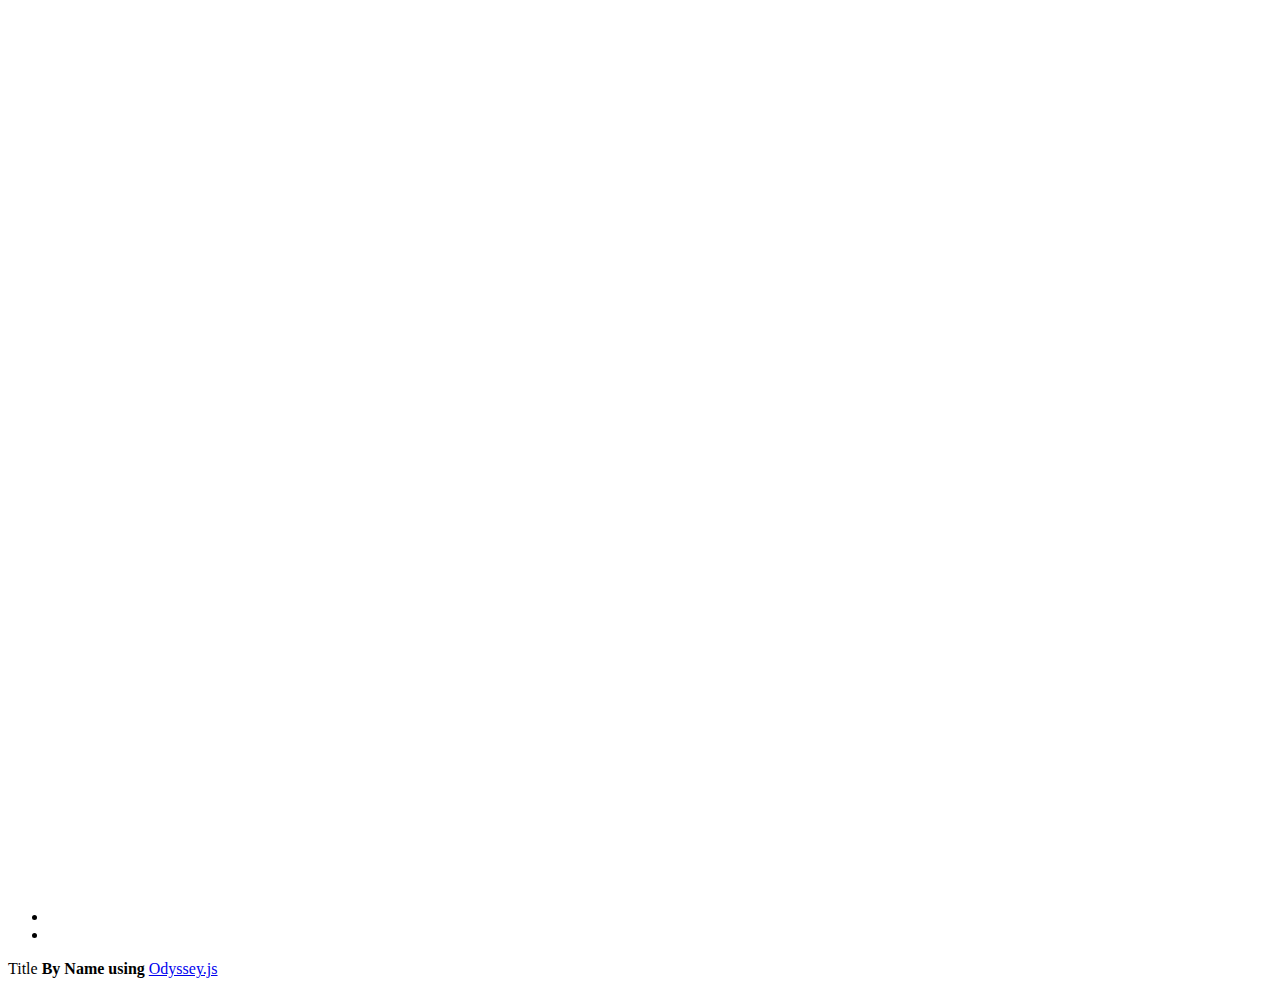
==== index.html @ be9002a2 "Update index.html" ====
<!doctype><html><head>
  <meta charset="utf-8">
  <meta http-equiv="X-UA-Compatible" content="IE=edge">
  <title>Odyssey.js Slides</title>
  <meta name="description" content="">
  <meta name="viewport" content="width=device-width, initial-scale=1.0">

  <link rel="icon" type="image/x-icon" href="http://cartodb.github.io/odyssey.js/sandbox/favicon.png">
  <link rel="icon" type="image/png" href="http://cartodb.github.io/odyssey.js/sandbox/favicon.png">

  <link rel="stylesheet" href="http://cartodb-libs.global.ssl.fastly.net/cartodb.js/v3/themes/css/cartodb.css">
  <link rel="stylesheet" href="http://cartodb.github.io/odyssey.js/sandbox/css/slides.css">
  <script src="http://cartodb.github.io/odyssey.js/vendor/modernizr-2.6.2.min.js"></script>
</head>
<body>
  <div id="map" style="width: 100%; height: 100%;"></div>

  <div id="slides_container" style="display:block;">
    <div id="dots"></div>

    <div id="slides"></div>

    <ul id="navButtons">
      <li><a class="prev"></a></li>
      <li><a class="next"></a></li>
    </ul>
  </div>

  <div id="credits">
    <span class="title" id="title">Title</span>
    <span class="author"><strong id="author">By Name using</strong> <a href="http://cartodb.github.io/odyssey.js/">Odyssey.js</a><span>
  </span></span></div>

  <script src="http://cartodb-libs.global.ssl.fastly.net/cartodb.js/v3/cartodb.js"></script>
  <script src="http://cartodb.github.io/odyssey.js/dist/odyssey.js" charset="UTF-8"></script>

  <script>
    var resizePID;

    function clearResize() {
      clearTimeout(resizePID);
      resizePID = setTimeout(function() { adjustSlides(); }, 100);
    }

    if (!window.addEventListener) {
      window.attachEvent("resize", function load(event) {
        clearResize();
      });
    } else {
      window.addEventListener("resize", function load(event) {
        clearResize();
      });
    }

    function adjustSlides() {
      var container = document.getElementById("slides_container"),
          slide = document.querySelectorAll('.selected_slide')[0];

      if (slide) {
        if (slide.offsetHeight+169+40+80 >= window.innerHeight) {
          container.style.bottom = "80px";

          var h = container.offsetHeight;

          slide.style.height = h-169+"px";
          slide.classList.add("scrolled");
        } else {
          container.style.bottom = "auto";
          container.style.minHeight = "0";

          slide.style.height = "auto";
          slide.classList.remove("scrolled");
        }
      }
    }

    var resizeAction = O.Action(function() {
      function imageLoaded() {
        counter--;

        if (counter === 0) {
          adjustSlides();
        }
      }
      var images = $('img');
      var counter = images.length;

      images.each(function() {
        if (this.complete) {
          imageLoaded.call( this );
        } else {
          $(this).one('load', imageLoaded);
        }
      });
    });

    function click(el) {
      var element = O.Core.getElement(el);
      var t = O.Trigger();

      // TODO: clean properly
      function click() {
        t.trigger();
      }

      if (element) element.onclick = click;

      return t;
    }

    O.Template({
      init: function() {
        var seq = O.Triggers.Sequential();

        var baseurl = this.baseurl = 'http://{s}.api.cartocdn.com/base-light/{z}/{x}/{y}.png';
        var map = this.map = L.map('map').setView([0, 0.0], 4);
        var basemap = this.basemap = L.tileLayer(baseurl, {
          attribution: 'data OSM - map CartoDB'
        }).addTo(map);

        // enanle keys to move
        O.Keys().on('map').left().then(seq.prev, seq)
        O.Keys().on('map').right().then(seq.next, seq)

        click(document.querySelectorAll('.next')).then(seq.next, seq)
        click(document.querySelectorAll('.prev')).then(seq.prev, seq)

        var slides = O.Actions.Slides('slides');
        var story = O.Story()

        this.story = story;
        this.seq = seq;
        this.slides = slides;
        this.progress = O.UI.DotProgress('dots').count(0);
      },

      update: function(actions) {
        var self = this;

        if (!actions.length) return;

        this.story.clear();

        if (this.baseurl && (this.baseurl !== actions.global.baseurl)) {
          this.baseurl = actions.global.baseurl || 'http://0.api.cartocdn.com/base-light/{z}/{x}/{y}.png';

          this.basemap.setUrl(this.baseurl);
        }

        if (this.cartoDBLayer && ("http://"+self.cartoDBLayer.options.user_name+".cartodb.com/api/v2/viz/"+self.cartoDBLayer.options.layer_definition.stat_tag+"/viz.json" !== actions.global.vizjson)) {
          this.map.removeLayer(this.cartoDBLayer);

          this.cartoDBLayer = null;
          this.created = false;
        }

        if (actions.global.vizjson && !this.cartoDBLayer) {
          if (!this.created) { // sendCode debounce < vis loader
            cdb.vis.Loader.get(actions.global.vizjson, function(vizjson) {
              self.map.fitBounds(vizjson.bounds);

              cartodb.createLayer(self.map, vizjson)
                .done(function(layer) {
                  self.cartoDBLayer = layer;

                  var sublayer = layer.getSubLayer(0),
                      layer_name = layer.layers[0].options.layer_name,
                      filter = actions.global.cartodb_filter ? " WHERE "+actions.global.cartodb_filter : "";

                  sublayer.setSQL("SELECT * FROM "+layer_name+filter)

                  self.map.addLayer(layer);

                  self._resetActions(actions);
                }).on('error', function(err) {
                  console.log("some error occurred: " + err);
                });
            });

            this.created = true;
          }

          return;
        }

        this._resetActions(actions);
      },

      _resetActions: function(actions) {
        // update footer title and author
        var title_ = actions.global.title === undefined ? '' : actions.global.title,
            author_ = actions.global.author === undefined ? 'Using' : 'By '+actions.global.author+' using';

        document.getElementById('title').innerHTML = title_;
        document.getElementById('author').innerHTML = author_;
        document.title = title_ + " | " + author_ +' Odyssey.js';

        var sl = actions;

        document.getElementById('slides').innerHTML = ''
        this.progress.count(sl.length);

        // create new story
        for(var i = 0; i < sl.length; ++i) {
          var slide = sl[i];
          var tmpl = "<div class='slide' style='diplay:none'>";

          tmpl += slide.html();
          tmpl += "</div>";
          document.getElementById('slides').innerHTML += tmpl;

          this.progress.step(i).then(this.seq.step(i), this.seq)

          var actions = O.Parallel(
            this.slides.activate(i),
            slide(this),
            this.progress.activate(i),
            resizeAction
          );

          actions.on("finish.app", function() {
            adjustSlides();
          });

          this.story.addState(
            this.seq.step(i),
            actions
          )
        }

        this.story.go(this.seq.current());
      },

      changeSlide: function(n) {
        this.seq.current(n);
      }
    });
  </script>

  <script>
    (function(i,s,o,g,r,a,m){i['GoogleAnalyticsObject']=r;i[r]=i[r]||function(){
    (i[r].q=i[r].q||[]).push(arguments)},i[r].l=1*new Date();a=s.createElement(o),
    m=s.getElementsByTagName(o)[0];a.async=1;a.src=g;m.parentNode.insertBefore(a,m)
    })(window,document,'script','//www.google-analytics.com/analytics.js','ga');

    ga('create', 'UA-20934186-21', 'cartodb.github.io');
    ga('send', 'pageview');
  </script>


<script id="md_template" type="text/template">```
-baseurl: "http://{s}.tiles.mapbox.com/v3/mato.map-6nddt5ds/{z}/{x}/{y}.png"
-title: "Maurizio Toscano CV"
-author: "Maurizio Toscano"
-vizjson: "http://mautos.cartodb.com/api/v2/viz/7b4acec2-0b5d-11e4-bac0-0e73339ffa50/viz.json"
```

#Maurizio Toscano 
##Curriculum vitae
```
- zoom: 2
```
Work experience and education

#Maurizio Toscano 
##GIS Specialist - IT consultant - Web developer
```
- center: [37.190793, -3.596581]
- zoom: 10
L.marker([37.190793, -3.596581]).actions.addRemove(S.map)
```
Geographic Information System (GIS) specialist with 5+ years experience in data management, mapping, statistical analysis and geo-database structuring

Website builder and designer. Multilingual IT support and consultancy.

Fluent in Italian, English, Spanish. Basic French

#Eachtra Archaeological Projects
##July 2007/Present
```
- center: [51.896958, -8.485023]
- zoom: 10
L.marker([51.896958, -8.485023]).actions.addRemove(S.map)
```

Data management, mapping, cartography, geo-statistical analysis and geo-database structuring

CMS customization, Websites developing and maintenance, Layar Augmented Reality developing

On-line text editing and report compiling

IT support

Books illustrations

Research publications: World Archaeological Congress 2008, SEANDA 2009, NRA Scheme monograph 2011-2013

Current projects:  
[Historic Graves] (http://historicgraves.com) - 
[MEditerranean MOuntainous LAndscapes] (http://memolaproject.eu) - 
[Reyndr] (http://reyndr.com)

#Università di Siena - ASIAA Lab
##October 2006/June 2007
```
- center: [42.763849, 11.111864]
- zoom: 10
L.marker([42.763849, 11.111864]).actions.addRemove(S.map)
```

Geographical Information Systems

Databases

Statistics

Web development

Environmental study

#Università di Siena a Grosseto - MA
##2006 – 2007
```
- center: [42.763849, 11.111864]
- zoom: 12
L.marker([42.763849, 11.111864]).actions.addRemove(S.map)
```
Master of Arts in Computer Science, Database, GIS, Geo-archaeology, Archaeometry & Landscape Archaeology

#National Research Council - Rome
##2005
```
- center: [41.8956, 12.5031]
- zoom: 12
L.marker([41.8956, 12.5031]).actions.addRemove(S.map)
```
Training on GIS technology applications, Geographical Information Systems

#Università degli Studi della Tuscia - Viterbo
##May/November 2005
```
- center: [42.421110, 12.107090]
- zoom: 10
L.marker([42.421110, 12.107090]).actions.addRemove(S.map)
```

Site assistant

Graphic Illustrator

Photogrammetry

The contract was part of the project of study and development of the archaeological heritage site of Ferento (VT). My tasks were focused on stone structures illustrations, horizontal and architectural photogrammetry.

#Comune di Narni
```
- center: [42.517932, 12.516357]
- zoom: 10
L.marker([42.517932, 12.516357]).actions.addRemove(S.map)
```

Archaeological assistance and data recording on the worksite for the gas pipeline replacement in the historic center roads at Narni (Terni), Italy

#Università degli Studi della Tuscia - Viterbo
##1999 – 2004
```
- center: [42.421110, 12.107090]
- zoom: 10
L.marker([42.421110, 12.107090]).actions.addRemove(S.map)
```
Bachelor of Arts

#Université de la Méditerranée (Aix-Marseille II)
##2002
```
- center: [43.528382, 5.449316]
- zoom: 10
L.marker([43.528382, 5.449316]).actions.addRemove(S.map)
```

Erasmus Programme (6 months)

#Certifications
```
- center: [37.190793, -3.596581]
- zoom: 10
L.marker([37.190793, -3.596581]).actions.addRemove(S.map)
```
Advanced Power Searching - Google Inc. - February 2013

Curso de Infraestructura de Datos Espaciales - Grade 100/100 -
Instituto Geográfico Nacional Español - 
July 2013

#Publications & Conferences
```
- center: [37.190793, -3.596581]
- zoom: 10
L.marker([37.190793, -3.596581]).actions.addRemove(S.map)
```

In the Lowlands of South Galway - 
National Roads Authority Scheme Monograph - 
August 2011
Introduction and Geospatial analysis in Chapters 2-3-4

Collecting and collating: managing data in archaeology - SEANDA - National Roads Authority Archaeology Magazine - 2009
Pag. 34

La rete dei castelli nella provincia di Viterbo, Italia (X-XV secolo). - Analisi statistico-spaziale
Arqueología y territorio medieval, Universidad de Jaén (Spain)
2008
Vol. 15 , 2008, pp. 73-90
I.S.S.N. 1134-3184

Vitorchiano nel medioevo: la Chiesa di S. Pietro - Davide Ghaleb Editore 2005 - Vol. I of Quaderni di Vitorchiano - I.S.B.N. 88-88300-27-9

Gestión de la excavación de urgencia a través de los GIS, en En tierras de Guadix. El conocimiento arqueológico de las ciudades históricas - Mediterranean Centre of the University of Granada July 2011

The use of GIS from Project Design to Publication - Institute of Archaeologists of Ireland
November 2010

</script></body></html>
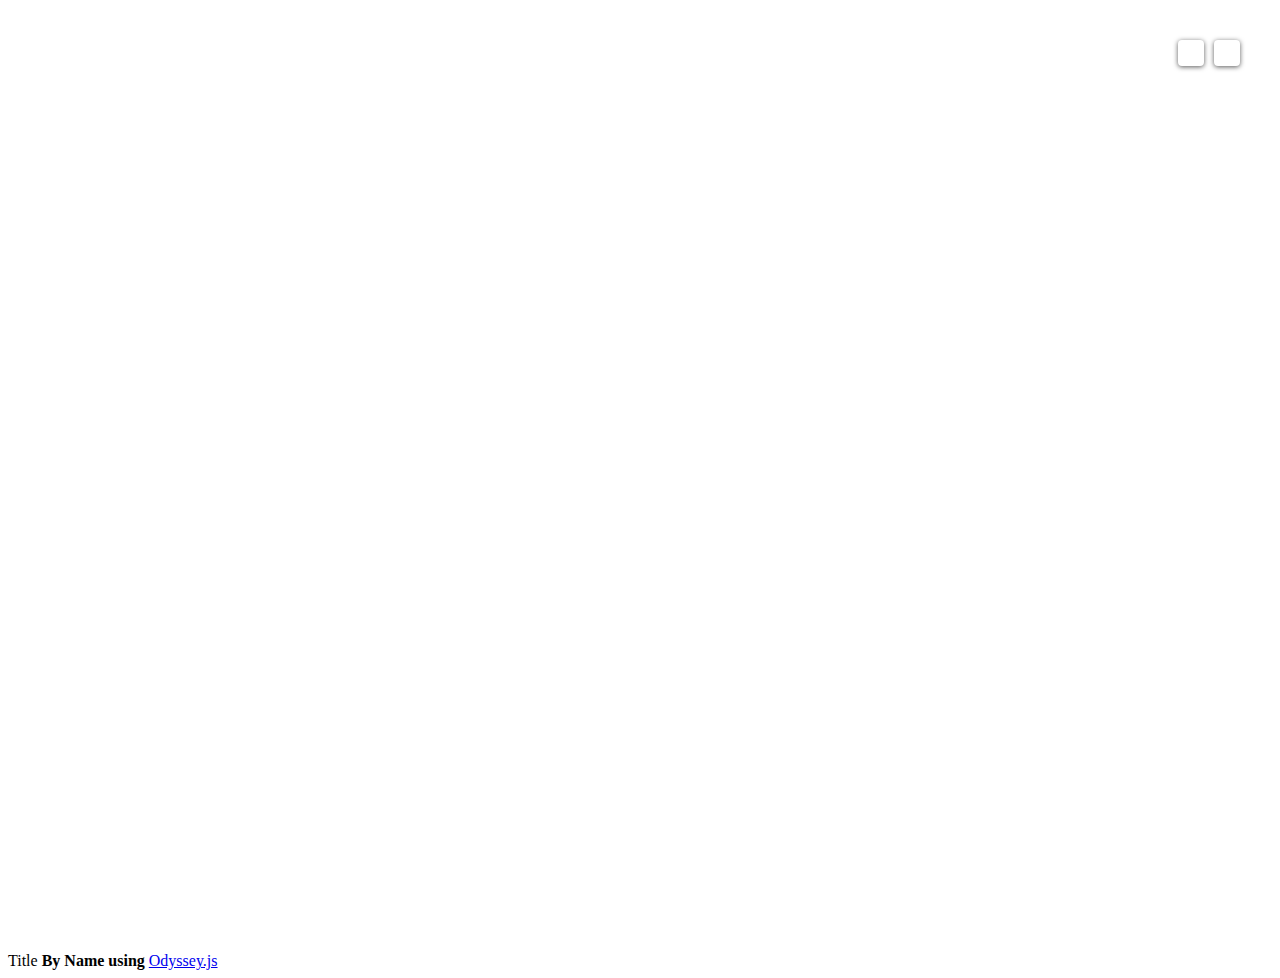
==== commit 366b44b3: "Update index.html" ====
--- a/index.html
+++ b/index.html
@@ -10,6 +10,7 @@
 
   <link rel="stylesheet" href="http://cartodb-libs.global.ssl.fastly.net/cartodb.js/v3/themes/css/cartodb.css">
   <link rel="stylesheet" href="http://cartodb.github.io/odyssey.js/sandbox/css/slides.css">
+  <link rel="stylesheet" href="slides.css">
   <script src="http://cartodb.github.io/odyssey.js/vendor/modernizr-2.6.2.min.js"></script>
 </head>
 <body>
@@ -252,13 +253,14 @@
 -baseurl: "http://{s}.tiles.mapbox.com/v3/mato.map-6nddt5ds/{z}/{x}/{y}.png"
 -title: "Maurizio Toscano CV"
 -author: "Maurizio Toscano"
--vizjson: "http://mautos.cartodb.com/api/v2/viz/7b4acec2-0b5d-11e4-bac0-0e73339ffa50/viz.json"
+-vizjson: "http://mautos.cartodb.com/api/v2/viz/2882c024-0b48-11e4-ba1c-0e10bcd91c2b/viz.json"
 ```
 
 #Maurizio Toscano 
 ##Curriculum vitae
 ```
 - zoom: 2
+- center: [0.0000, 0.0000]
 ```
 Work experience and education
 
@@ -266,7 +268,7 @@
 ##GIS Specialist - IT consultant - Web developer
 ```
 - center: [37.190793, -3.596581]
-- zoom: 10
+- zoom: 8
 L.marker([37.190793, -3.596581]).actions.addRemove(S.map)
 ```
 Geographic Information System (GIS) specialist with 5+ years experience in data management, mapping, statistical analysis and geo-database structuring
@@ -279,7 +281,7 @@
 ##July 2007/Present
 ```
 - center: [51.896958, -8.485023]
-- zoom: 10
+- zoom: 8
 L.marker([51.896958, -8.485023]).actions.addRemove(S.map)
 ```
 
@@ -304,34 +306,34 @@
 ##October 2006/June 2007
 ```
 - center: [42.763849, 11.111864]
+- zoom: 8
+L.marker([42.763849, 11.111864]).actions.addRemove(S.map)
+```
+
+Geographical Information Systems
+
+Databases
+
+Statistics
+
+Web development
+
+Environmental study
+
+#Università di Siena a Grosseto - MA
+##2006 – 2007
+```
+- center: [42.763849, 11.111864]
 - zoom: 10
 L.marker([42.763849, 11.111864]).actions.addRemove(S.map)
 ```
-
-Geographical Information Systems
-
-Databases
-
-Statistics
-
-Web development
-
-Environmental study
-
-#Università di Siena a Grosseto - MA
-##2006 – 2007
-```
-- center: [42.763849, 11.111864]
-- zoom: 12
-L.marker([42.763849, 11.111864]).actions.addRemove(S.map)
-```
 Master of Arts in Computer Science, Database, GIS, Geo-archaeology, Archaeometry & Landscape Archaeology
 
 #National Research Council - Rome
 ##2005
 ```
 - center: [41.8956, 12.5031]
-- zoom: 12
+- zoom: 8
 L.marker([41.8956, 12.5031]).actions.addRemove(S.map)
 ```
 Training on GIS technology applications, Geographical Information Systems
@@ -340,7 +342,7 @@
 ##May/November 2005
 ```
 - center: [42.421110, 12.107090]
-- zoom: 10
+- zoom: 8
 L.marker([42.421110, 12.107090]).actions.addRemove(S.map)
 ```
 
@@ -355,7 +357,7 @@
 #Comune di Narni
 ```
 - center: [42.517932, 12.516357]
-- zoom: 10
+- zoom: 8
 L.marker([42.517932, 12.516357]).actions.addRemove(S.map)
 ```
 
@@ -365,7 +367,7 @@
 ##1999 – 2004
 ```
 - center: [42.421110, 12.107090]
-- zoom: 10
+- zoom: 8
 L.marker([42.421110, 12.107090]).actions.addRemove(S.map)
 ```
 Bachelor of Arts
@@ -374,7 +376,7 @@
 ##2002
 ```
 - center: [43.528382, 5.449316]
-- zoom: 10
+- zoom: 8
 L.marker([43.528382, 5.449316]).actions.addRemove(S.map)
 ```
 
@@ -383,7 +385,7 @@
 #Certifications
 ```
 - center: [37.190793, -3.596581]
-- zoom: 10
+- zoom: 8
 L.marker([37.190793, -3.596581]).actions.addRemove(S.map)
 ```
 Advanced Power Searching - Google Inc. - February 2013
@@ -395,7 +397,7 @@
 #Publications & Conferences
 ```
 - center: [37.190793, -3.596581]
-- zoom: 10
+- zoom: 8
 L.marker([37.190793, -3.596581]).actions.addRemove(S.map)
 ```
 
--- a/slides.css
+++ b/slides.css
@@ -0,0 +1,139 @@
+.background {
+  position: absolute;
+  position:absolute; top: 0; right: 0; bottom: 0; left: 0; pointer-events: none; 
+  background: radial-gradient(ellipse at center,  rgba(0,0,0,0) 27%,rgba(0,0,0,0.3) 100%); /* W3C */
+}
+
+#dots {
+  position: absolute;
+  left: 0;
+  right: 0;
+  bottom: 60px;
+  text-align: center;
+}
+#dots li {
+  display: inline-block;
+  margin-left: 8px;
+}
+#dots li a {
+  -webkit-transition: color .5s;
+  transition: color .5s;
+  text-decoration: none;
+  opacity: 1;
+  color: #fff;
+}
+#dots a.active {
+  color: #01B3B2;
+}
+#dots li a:before {
+  font-size: 25px;
+}
+
+#slides_container{
+  border-radius: 2px;
+  background: #fff;
+  padding: 40px 40px 20px 40px;
+}
+  #slides_container .slide {
+    padding: 0 0 20px 0;
+  }
+
+ul#navButtons {
+  margin: 0;
+  position: absolute;
+  height: 100%;
+  pointer-events: inherit;
+  right: 40px;
+  top: 40px;
+}
+  
+ul#navButtons li {
+  text-align: center;
+  width: 26px;
+  height: 26px;
+  display: inline-block;
+  margin-left: 6px;
+  background: #fff;
+  border-radius: 4px;
+  box-shadow: 0 1px 5px rgba(0,0,0,.65);
+}
+ul#navButtons li:hover {
+  background-color: #f4f4f4;
+}
+ul#navButtons li a{
+  display: block;
+  height: 26px;
+  width: 12px;
+  margin: 0 auto;
+  opacity: .8;
+  -webkit-transition: opacity .3s;
+  transition: opacity .3s;
+  background: url(img/navBtns.png) no-repeat 0 7px;
+
+}
+
+ul#navButtons li a:hover {
+  background-position: 0 7px;
+  opacity: 1;
+}
+
+ul#navButtons li a.next {
+    background: url(img/navBtns.png) no-repeat -38px 7px;
+
+
+}
+ul#navButtons li a.next:hover {
+  background-position: -38px 7px;
+}
+
+
+
+#slides_container h1 {
+  font-family: Georgia;
+  color: #000;
+  margin-bottom: 10px;
+  line-height: 42px;
+  font-size: 35px;
+}
+  #slides_container h1:first-letter {
+    text-transform: uppercase;
+  }
+  #slides_container h1:after {
+    margin-top: 40px;
+    height: 1px;
+    background-color: rgba(0, 0, 0, .5); 
+    width: 100px;
+    display: none;
+  }
+
+
+#slides_container p {
+  font-family: 'Helvetica', Arial;
+  margin: 20px 0 0 0;
+}
+#slides_container .slide strong {
+  font-family: 'Helvetica', Arial;
+  font-weight: bold;
+}
+
+
+
+#slides_container .slide h1 + p > img:first-child {
+  margin-bottom: 20px ;
+  margin-top: 0;
+}
+
+#slides_container .slide img {
+  margin: 20px 0 0 0;
+}
+
+.leaflet-top {
+  top: 0;
+  right: 0;
+  bottom: 0;
+}
+.leaflet-control-zoom  {
+  position: absolute;
+  right: 40px;
+  top: 94px;
+}
